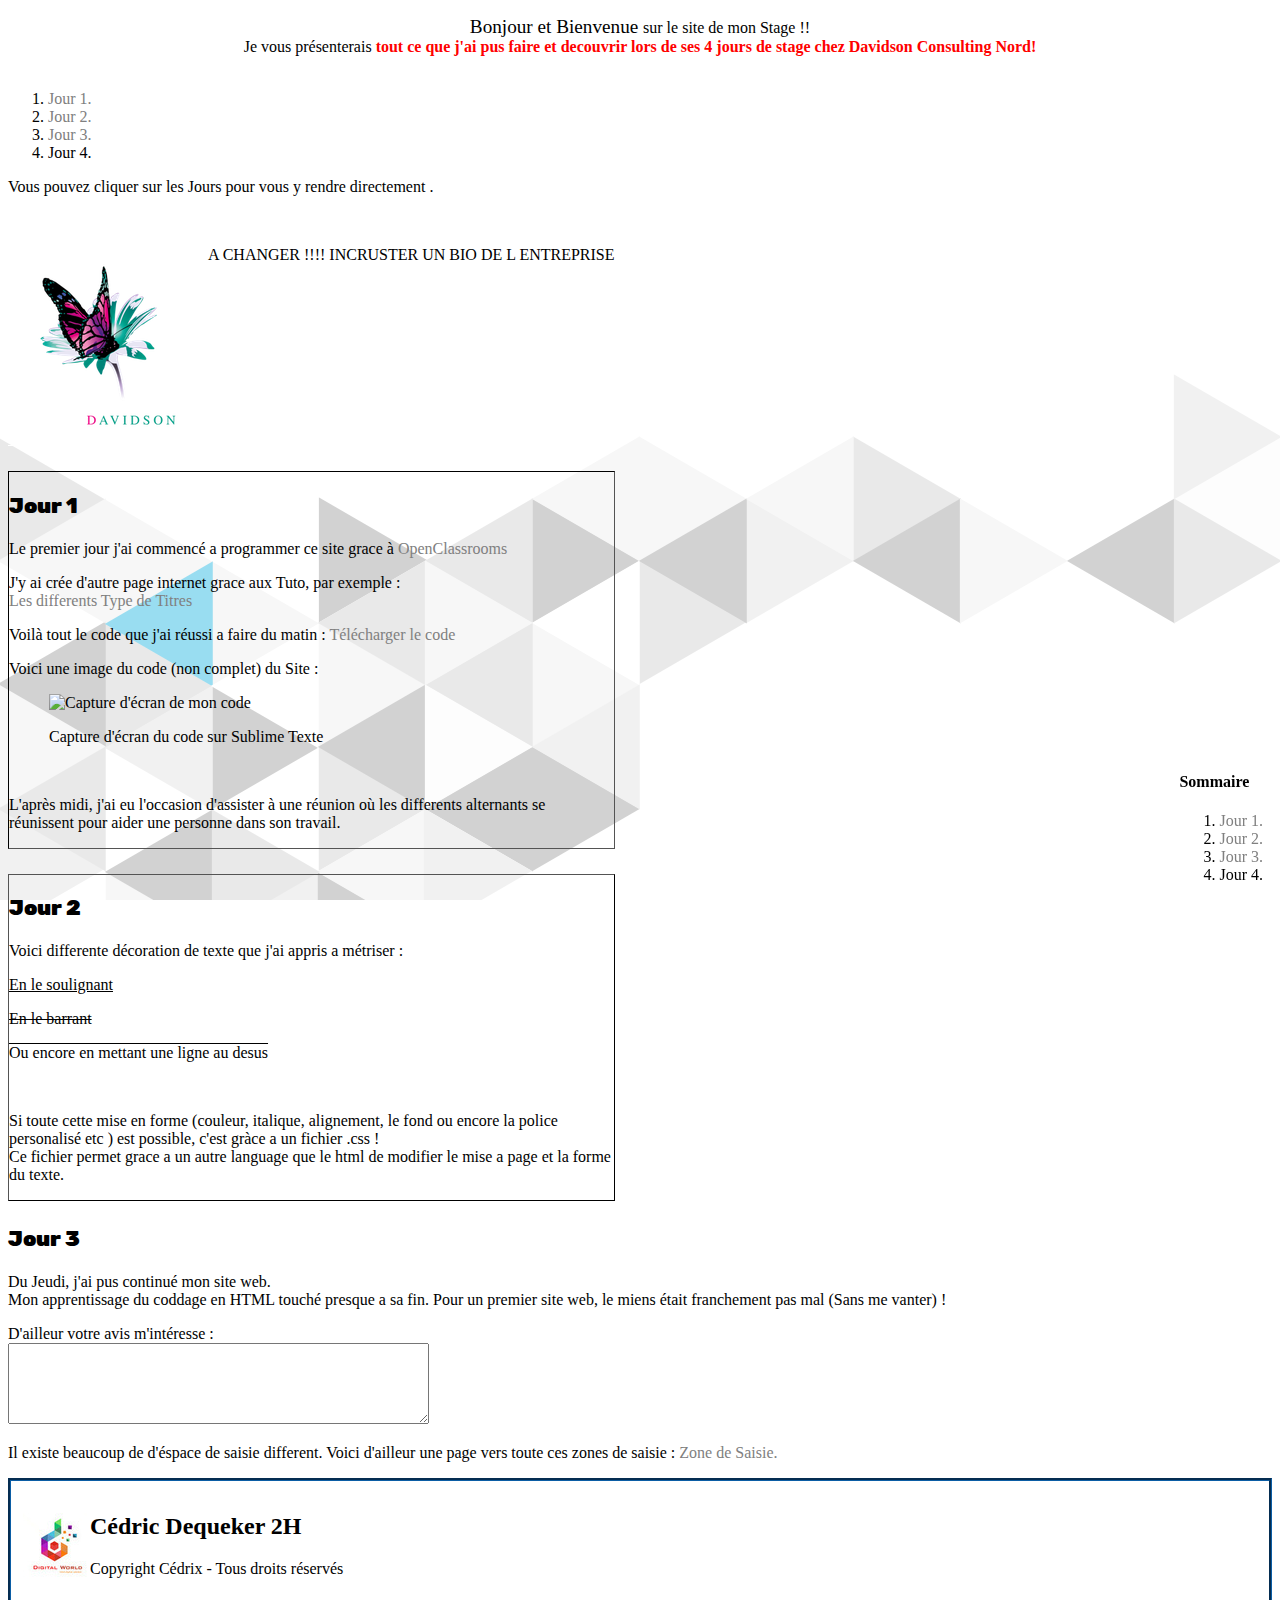
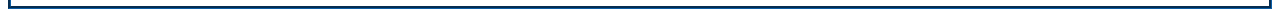
==== index.html @ a814ffd3 "chqnge to index" ====
<!DOCTYPE html>
<html>
  <head>
    	<!-- En tête de la page -->
        <meta charset="utf-8" />
        <link rel="stylesheet" href="style.css" />
        <title>Stage - Le Site WEB</title>
  </head>

  <body>

    <header>
        <!--L'en tête-->
    </header>

    	<p class="presentation"> <span class="slt">Bonjour et Bienvenue </span> sur le site de mon Stage !! <br />
    	Je vous présenterais <strong>tout ce que j'ai pus faire et decouvrir lors de ses 4 jours de stage chez Davidson Consulting Nord!</strong> <br/> <br/>
    	<!-- em=mettre en valeur / strong=important / mark=faire ressortir visuellement -->
    	<ol>
    		<li><a href="#jour1">Jour 1.</a></li>
    		<li><a href="#jour2">Jour 2.</a></li>
    		<li><a href="#jour3">Jour 3.</a></li>
    		<li>Jour 4.</li>
    	</ol> </p>
    	<p>Vous pouvez cliquer sur les Jours pour vous y rendre directement .</p> <br/>

    	<p><img src="image flottant.png" class="imageflottante" alt="Image flottante" /> A CHANGER !!!!  INCRUSTER UN BIO DE L ENTREPRISE </p> <br/> <class="stop">

    <section class="j1">
      <h3 id="jour1"> Jour 1 </h3>
      <p>Le premier jour j'ai commencé a programmer ce site grace à <a href="https://openclassrooms.com/fr/courses/1603881-apprenez-a-creer-votre-site-web-avec-html5-et-css3/1604646-creez-des-liens" title="OpenClassrooms Tuto Lien Internet">OpenClassrooms</a> </p>
    	<!-- Si il y a un & dans le lien il faut le remplacer pas &amp; -->
    	<p>J'y ai crée d'autre page internet grace aux Tuto, par exemple : <br />
    	<a href="Niveaux des different Titres.html">Les differents Type de Titres </a> </p>
    	<!-- Si il se situe dans un sous dossier : <a href="contenu/autredossier/page2.html">  Et : <a href="../page2.html"> si il se situe dans un dossier parent --> 
    	<p>Voilà tout le code que j'ai réussi a faire du matin : <a href="test.zip">Télécharger le code</a></p>
    	<p class="Image"> Voici une image du code (non complet) du Site :<br />
    		<figure>
    			<img src="codee.PNG" alt="Capture d'écran de mon code"/> </p>
    			<figcaption>Capture d'écran du code sur Sublime Texte</figcaption>
    		</figure> <br />
    	<p>L'après midi, j'ai eu l'occasion d'assister à une réunion où les differents alternants se réunissent pour aider une personne dans son travail. </p>
    </section>

    <section class="j2"> <class="stop">
      <h3 id="jour2">Jour 2 </h3>
    	<p> Voici differente décoration de texte que j'ai appris a métriser : <br/> </p>
    	<p class="souligne">En le soulignant <br /> </p>
    	<p class="barre">En le barrant <br /> </p>
    	<p class="ligne"> Ou encore en mettant une ligne au desus <br/> </p>
    	<br/>
    	<p> Si toute cette mise en forme (couleur, italique, alignement, le fond ou encore la police personalisé etc ) est possible, c'est gràce a un fichier .css ! <br/>
    	Ce fichier permet grace a un autre language que le html de modifier le mise a page et la forme du texte.</p>
    </section>

    <section class="j3">
    <h3 id="jour3">Jour 3 </h3>
    <p>Du Jeudi, j'ai pus continué mon site web. <br/>
    Mon apprentissage du coddage en HTML touché presque a sa fin.
    Pour un premier site web, le miens était franchement pas mal (Sans me vanter) !</p>
   <p>
       <label for="ameliorer">
       D'ailleur votre avis m'intéresse :
       </label>
       <br />
       
       <textarea name="ameliorer" id="ameliorer" rows="5" cols="50"> </textarea>       
   </p>
   <p>  Il existe beaucoup de d'éspace de saisie different.
   Voici d'ailleur une page vers toute ces zones de saisie : <a href="saisie.html">Zone de Saisie. </a>


    </section>
  
   		<footer>
   			<!--Le pied de page -->
   			<h2>Cédric Dequeker 2H <img src="logo3.jpg" class="logo" alt="logo" /></h2>
   			<p>Copyright Cédrix - Tous droits réservés </p>

   		</footer>
   		<nav>
   			<!--Principaux lien de naviguation (coté gauche) -->
        <h4>Sommaire</h4>
        <ol>
          <li><a href="#jour1">Jour 1.</a></li>
          <li><a href="#jour2">Jour 2.</a></li>
          <li><a href="#jour3">Jour 3.</a></li>
          <li>Jour 4.</li>
        </ol>
   		</nav>
   		<section>
   			<!--Section/Parti de page -->
   		</section>
   		<aside>
   			<!-- Information complémentaire ( info wikipedia) -->
   		</aside>
	</body>
</html>
---- style.css ----
h1, strong, em
{
    color: red;
}
/*Genre on peut faire des commentaires*/
/* pour d'autre couleur, on peut utilisé  rgb(240,96,204)
	On trouve ces donées http://www.colorpicker.com */

.Image
{
	color: black;
}

.slt
{
	font-size: 1.2em;
}

/* Selecteur Universel = * / h3 em = tout les em dans le h3 / h3+p = 
   premier p situé apres un h3 / ... https://openclassrooms.com/fr/courses/1603881-apprenez-a-creer-votre-site-web-avec-html5-et-css3/1605060-mettez-en-place-le-css */

p
{
    font-size: medium;
}
h3
{
    font-size: 1.3em;
}

/* Differentes tailles :xx-small: minuscule ;
						x-small: très petit ;
						small: petit ;
						medium: moyen ;
						large: grand ;
						x-large: très grand ;
						xx-large: euh… gigantesque.   */

/* Ou plus précis : 0.5em / 1em /1.8em a la place de large */

/* Ou encore mettre le texte en italique = italic / oblique = oblique / ou normal =normal */

h3
{
	font-family: 'rubik', "Times New Roman", "Arial black";
}

@font-face{
	font-family: 'rubik';
	src: url('Rubik-Black.ttf') format('truetype');
}

strong
{
	font-weight: bold;
}

/* Le paragraphe important est un gras*/

.ligne
{
	text-decoration: overline;
}

.barre
{
	text-decoration: line-through;
}

.souligne
{
	text-decoration: underline;
}

/* on peut aussi modifier l'opacité grace a: opacity:0.6;  */

.presentation
{
	text-align: center;
	font-size: 1.2em
	width: 100%;
}

/* left ou right ou encore justify */

.imageflottante
{
    float: left;
}

.stop
{
	clear:both;
}

/* On travaille sur toute la page donc body */
body
{
	background-color: white;  /*Le fond sera noir */
	color: black;  /*Le texte sera blanc */
}

body   /* L'image de fond peut s'appliquer seulement sur un texte ou autre. Pour cela il faut modifier le body */
{
    background-image: url("fond1.png");
    background-attachment: fixed;
}

a  /* Apparence des liens par défault */
{
	text-decoration: none;
	color:gray;
	front-style:italic;
}

a:hover   /*Apparence des liens au survol de la souris */
{
	text-decoration: underline;
	color: green;
}

/*active=clique / focus=selectionné */

a:visited
{
	color: #424145;
}

footer
{
	border: 3px #0B5DA5 groove;
	padding: 12px;     /*marge interieur de 12 pixel de chaque coté   /  margin =marge exterieur*/
}

.logo
{
    float: left;
}

p
{
	max-width: 100%;  /*largeur max */
}

nav
{
	position:fixed;
	right: 17px;
	bottom: 0px;
}


.j1
{
	display: inline-block;
    float: left;
    border: 1.8px inset black;
    margin-bottom: : 25px;
    margin-right: 52%;
    margin-top: 25px;
}

.j2
{
	display: inline-block;
	margin-top: 25px;
	margin-bottom: : 25px;
	margin-right: 52%;
    border: 1.8px outset black;
    height: 20%;
    overflow: hidden
}
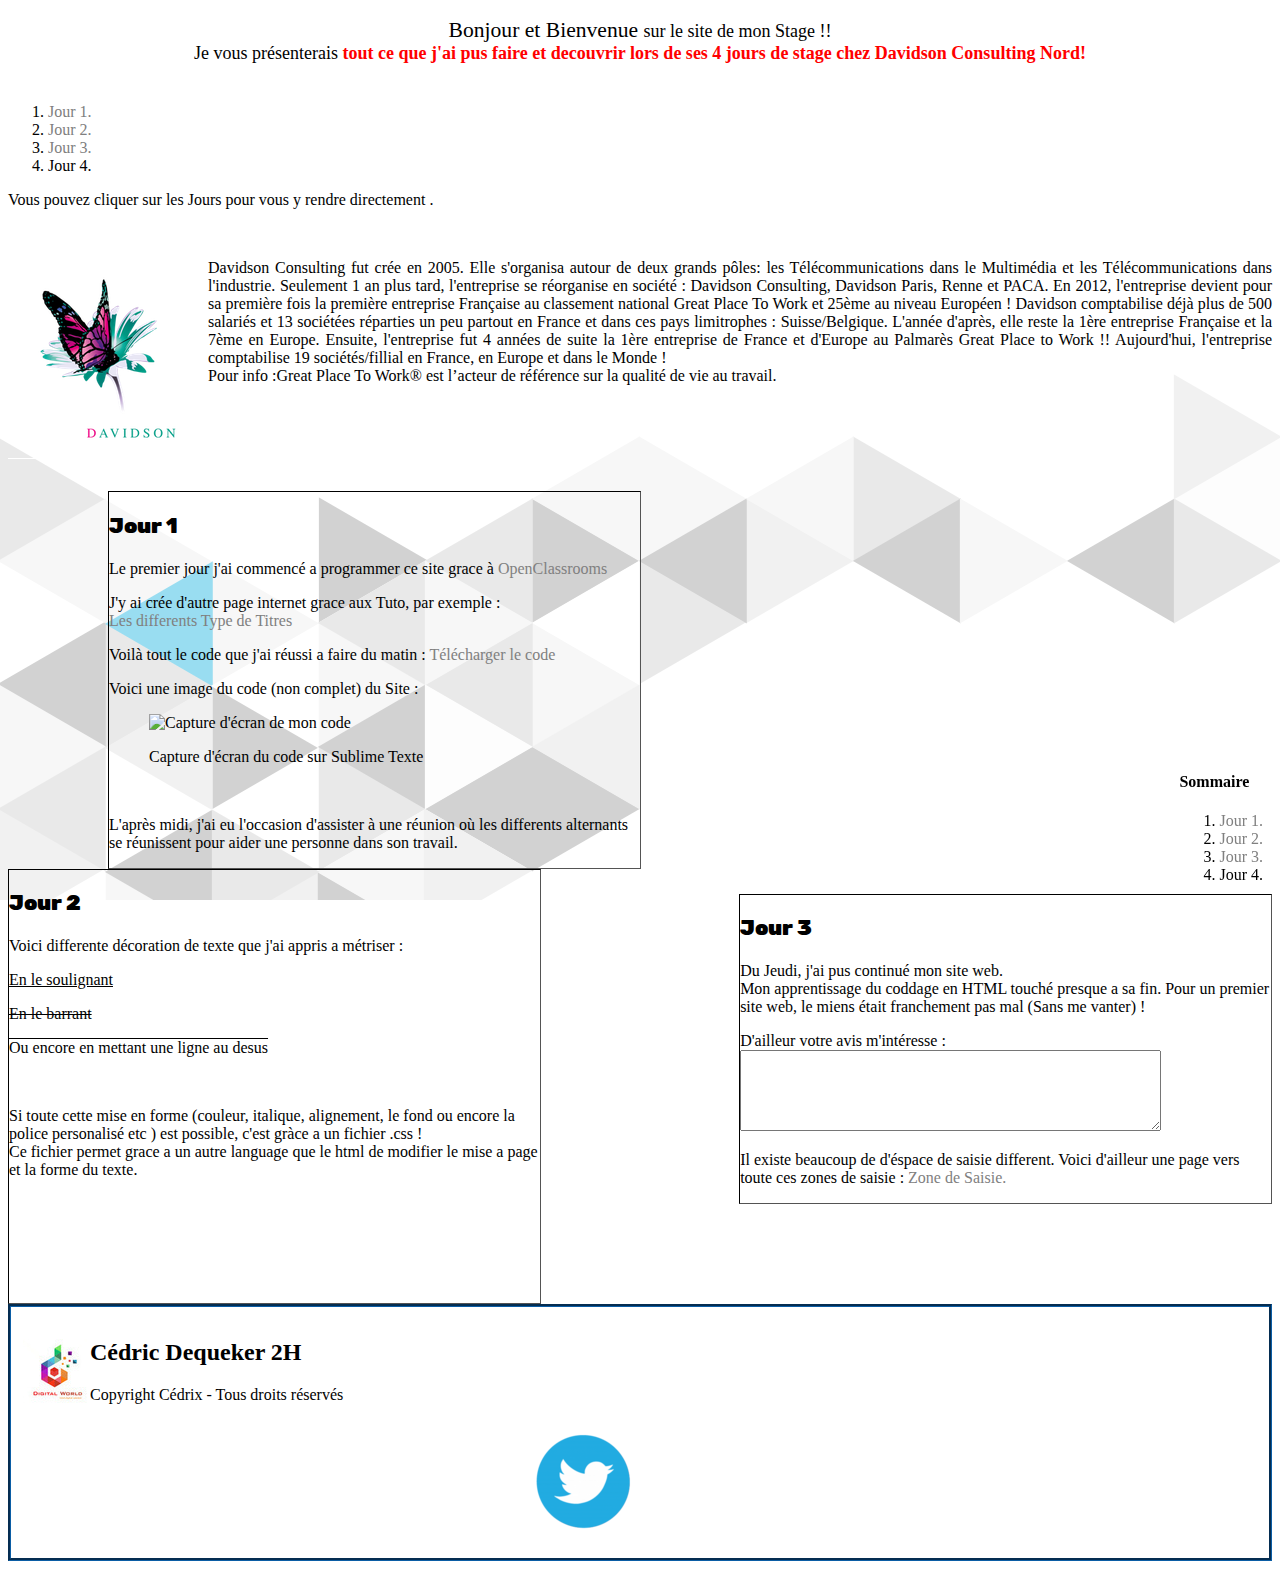
==== commit f6bc56f1: "Update index.html" ====
--- a/index.html
+++ b/index.html
@@ -12,7 +12,6 @@
     <header>
         <!--L'en tête-->
     </header>
-
     	<p class="presentation"> <span class="slt">Bonjour et Bienvenue </span> sur le site de mon Stage !! <br />
     	Je vous présenterais <strong>tout ce que j'ai pus faire et decouvrir lors de ses 4 jours de stage chez Davidson Consulting Nord!</strong> <br/> <br/>
     	<!-- em=mettre en valeur / strong=important / mark=faire ressortir visuellement -->
@@ -24,8 +23,10 @@
     	</ol> </p>
     	<p>Vous pouvez cliquer sur les Jours pour vous y rendre directement .</p> <br/>
 
-    	<p><img src="image flottant.png" class="imageflottante" alt="Image flottante" /> A CHANGER !!!!  INCRUSTER UN BIO DE L ENTREPRISE </p> <br/> <class="stop">
+    	<p class="davidson"><img src="image flottant.png" class="imageflottante" alt="Image flottante" /> Davidson Consulting fut crée en 2005. Elle s'organisa autour de deux grands pôles: les Télécommunications dans le Multimédia et les Télécommunications dans l'industrie. Seulement  1 an plus tard, l'entreprise se réorganise en société : Davidson Consulting, Davidson Paris, Renne et PACA. En 2012, l'entreprise devient pour sa première fois la première entreprise Française au classement national Great Place To Work et 25ème au niveau Européen ! Davidson comptabilise déjà plus de 500 salariés et 13 sociétées réparties un peu partout en France et dans ces pays limitrophes : Suisse/Belgique. L'année d'après, elle reste la 1ère entreprise Française et la 7ème en Europe. Ensuite, l'entreprise fut 4 années de suite la 1ère entreprise de France et d'Europe au Palmarès Great Place to Work !! Aujourd'hui, l'entreprise comptabilise 19 sociétés/fillial en France, en Europe et dans le Monde !<br/>
+      Pour info :Great Place To Work® est l’acteur de référence sur la qualité de vie au travail.</p> <br/><br/><br/><br/><br/>
 
+<div id="page">
     <section class="j1">
       <h3 id="jour1"> Jour 1 </h3>
       <p>Le premier jour j'ai commencé a programmer ce site grace à <a href="https://openclassrooms.com/fr/courses/1603881-apprenez-a-creer-votre-site-web-avec-html5-et-css3/1604646-creez-des-liens" title="OpenClassrooms Tuto Lien Internet">OpenClassrooms</a> </p>
@@ -67,15 +68,18 @@
        <textarea name="ameliorer" id="ameliorer" rows="5" cols="50"> </textarea>       
    </p>
    <p>  Il existe beaucoup de d'éspace de saisie different.
-   Voici d'ailleur une page vers toute ces zones de saisie : <a href="saisie.html">Zone de Saisie. </a>
+   Voici d'ailleur une page vers toute ces zones de saisie : <a href="saisie.html">Zone de Saisie. </a></p>
+
+
 
 
     </section>
-  
+</div>
    		<footer>
    			<!--Le pied de page -->
-   			<h2>Cédric Dequeker 2H <img src="logo3.jpg" class="logo" alt="logo" /></h2>
-   			<p>Copyright Cédrix - Tous droits réservés </p>
+   			<section class="cedrix" ><h2>Cédric Dequeker 2H <img src="logo3.jpg" class="logo" alt="logo" /></h2>
+   			<p>Copyright Cédrix - Tous droits réservés </p></section>
+        <img src="t1.png" class="twitter" alt="twitter"/>
 
    		</footer>
    		<nav>
--- a/style.css
+++ b/style.css
@@ -77,7 +77,7 @@
 .presentation
 {
 	text-align: center;
-	font-size: 1.2em
+	font-size: large;
 	width: 100%;
 }
 
@@ -91,6 +91,11 @@
 .stop
 {
 	clear:both;
+}
+
+.davidson
+{
+	text-align: justify;
 }
 
 /* On travaille sur toute la page donc body */
@@ -149,24 +154,53 @@
 	bottom: 0px;
 }
 
+.j1,.j2,.j3
+{
+	 border: 1.8px inset black;
+	 width: 42%
+}
+
+.j2
+{
+	margin-right: 100px
+}
 
 .j1
 {
+	margin-left: 100px
+}
+
+.j3
+{
+	margin-left: 100px
+	float:;
+	margin-top: 25px;
+	margin-bottom: 100px;
+}
+
+
+@media all and (max-device-width: 480px)
+{
+    /* Vos règles CSS pour les mobiles ici */
+}
+
+
+.twitter
+{
 	display: inline-block;
-    float: left;
-    border: 1.8px inset black;
-    margin-bottom: : 25px;
-    margin-right: 52%;
-    margin-top: 25px;
-}
-
-.j2
-{
-	display: inline-block;
-	margin-top: 25px;
-	margin-bottom: : 25px;
-	margin-right: 52%;
-    border: 1.8px outset black;
-    height: 20%;
-    overflow: hidden
+	margin-left: 500px
+}
+
+.cedrix
+{
+	width: 400px
+}
+
+
+#page
+{
+	display: flex;
+	flex-wrap: wrap;
+	justify-content: space-between;
+	align-content: space-around;
 }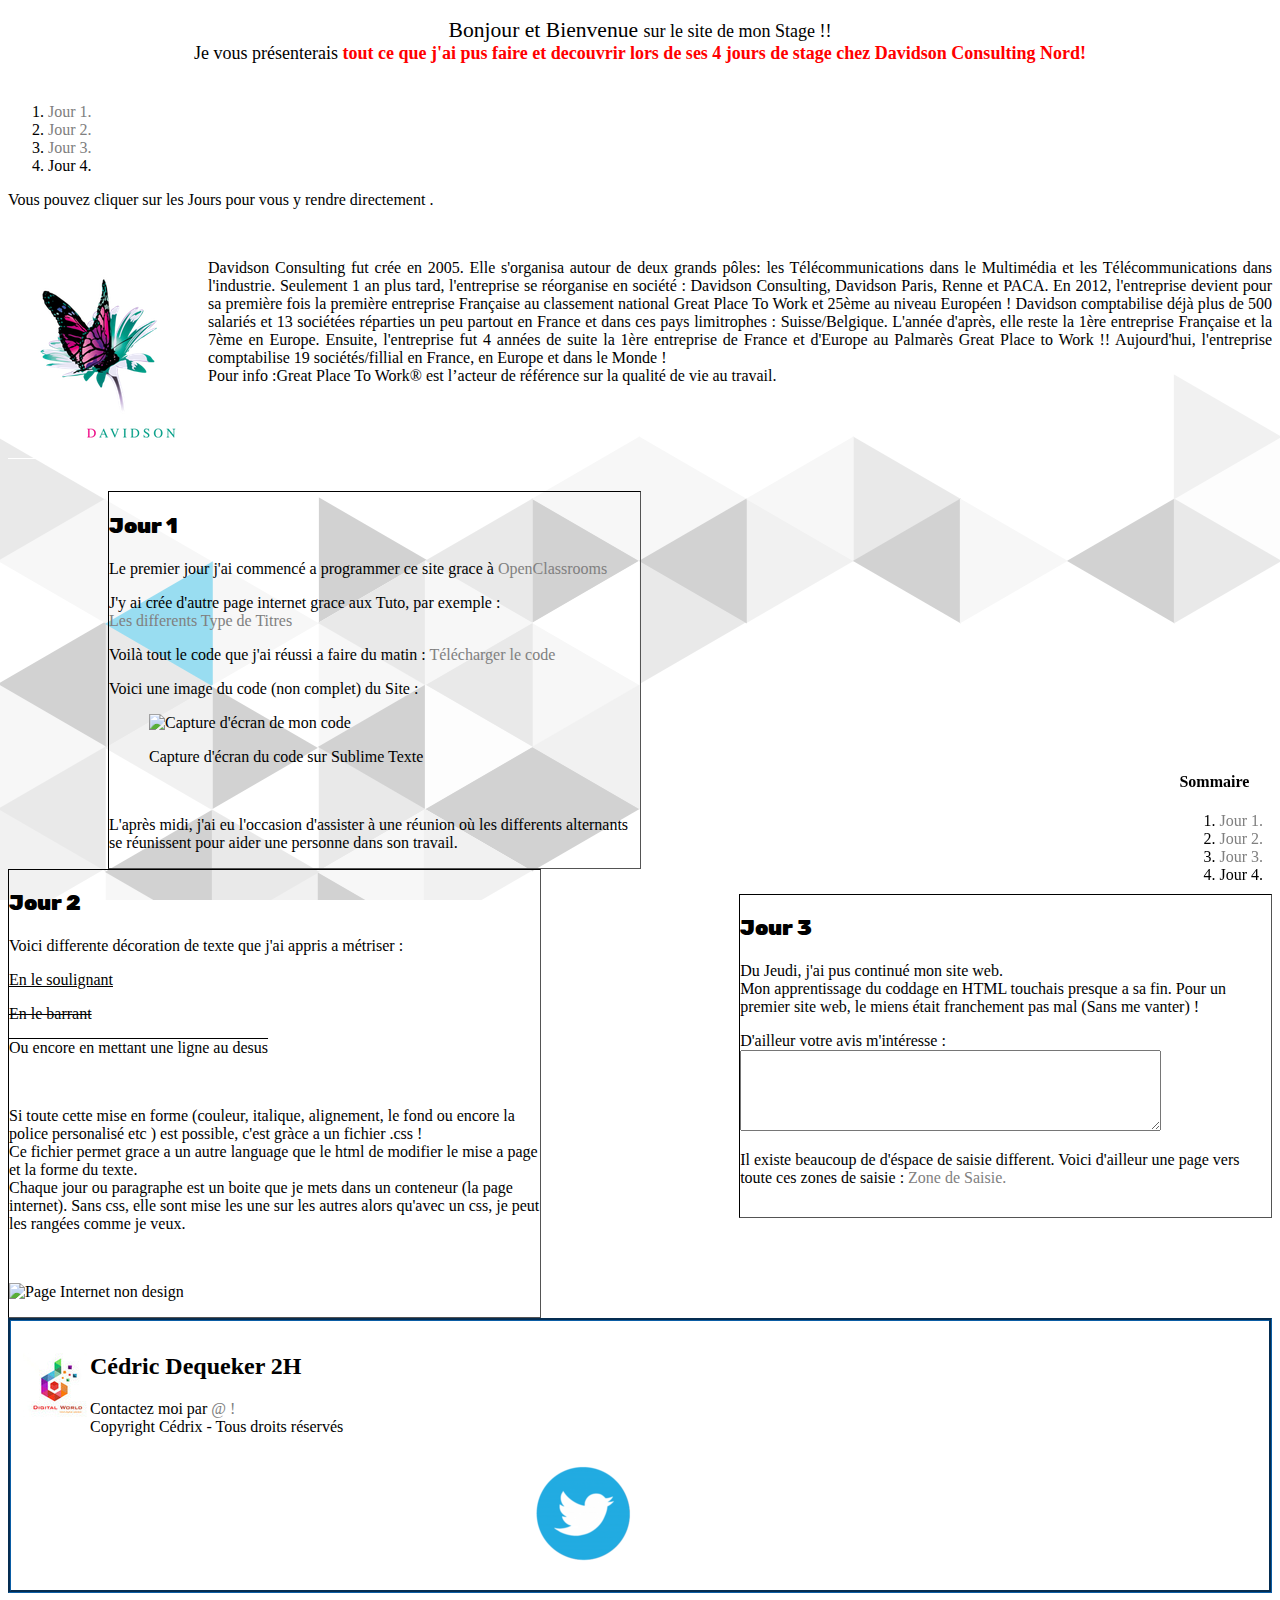
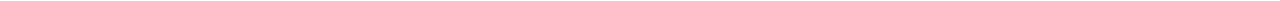
==== commit 10df46c6: "commit" ====
--- a/index.html
+++ b/index.html
@@ -51,13 +51,17 @@
     	<p class="ligne"> Ou encore en mettant une ligne au desus <br/> </p>
     	<br/>
     	<p> Si toute cette mise en forme (couleur, italique, alignement, le fond ou encore la police personalisé etc ) est possible, c'est gràce a un fichier .css ! <br/>
-    	Ce fichier permet grace a un autre language que le html de modifier le mise a page et la forme du texte.</p>
+    	Ce fichier permet grace a un autre language que le html de modifier le mise a page et la forme du texte.<br/>
+      Chaque jour ou paragraphe est un boite que je mets dans un conteneur (la page internet). Sans css, elle sont mise les une sur les autres alors qu'avec un css, je peut les rangées comme je veux.</p><br/>
+      <p><img src="100css2.PNG" alt="Page Internet non design"/></p> 
+
+
     </section>
 
     <section class="j3">
     <h3 id="jour3">Jour 3 </h3>
     <p>Du Jeudi, j'ai pus continué mon site web. <br/>
-    Mon apprentissage du coddage en HTML touché presque a sa fin.
+    Mon apprentissage du coddage en HTML touchais presque a sa fin.
     Pour un premier site web, le miens était franchement pas mal (Sans me vanter) !</p>
    <p>
        <label for="ameliorer">
@@ -78,7 +82,8 @@
    		<footer>
    			<!--Le pied de page -->
    			<section class="cedrix" ><h2>Cédric Dequeker 2H <img src="logo3.jpg" class="logo" alt="logo" /></h2>
-   			<p>Copyright Cédrix - Tous droits réservés </p></section>
+        <p>Contactez moi par<a href="mailto:cc2qker@gmail.com"> @ !</a><br/>
+   			Copyright Cédrix - Tous droits réservés                                        </p></section>
         <img src="t1.png" class="twitter" alt="twitter"/>
 
    		</footer>
--- a/style.css
+++ b/style.css
@@ -191,6 +191,9 @@
 	margin-left: 500px
 }
 
+.twitter:
+
+
 .cedrix
 {
 	width: 400px
@@ -203,4 +206,4 @@
 	flex-wrap: wrap;
 	justify-content: space-between;
 	align-content: space-around;
-}+}
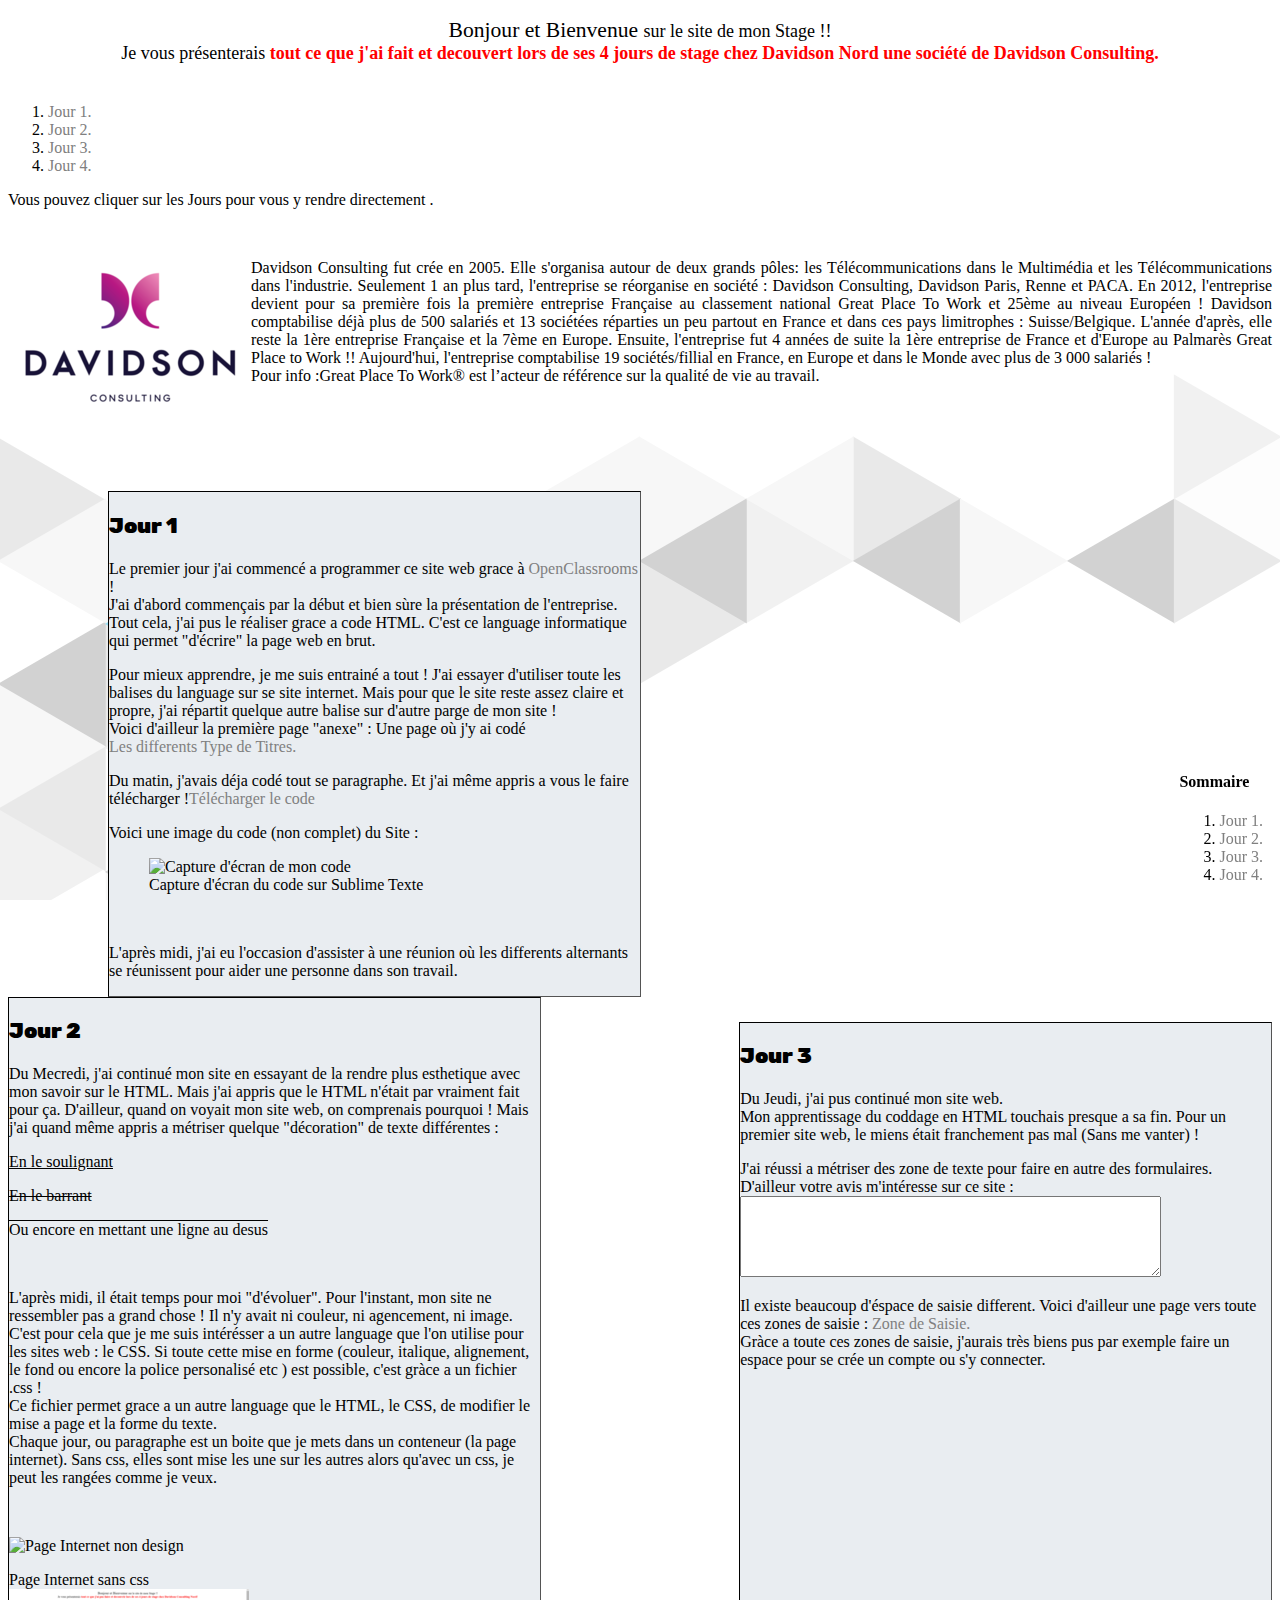
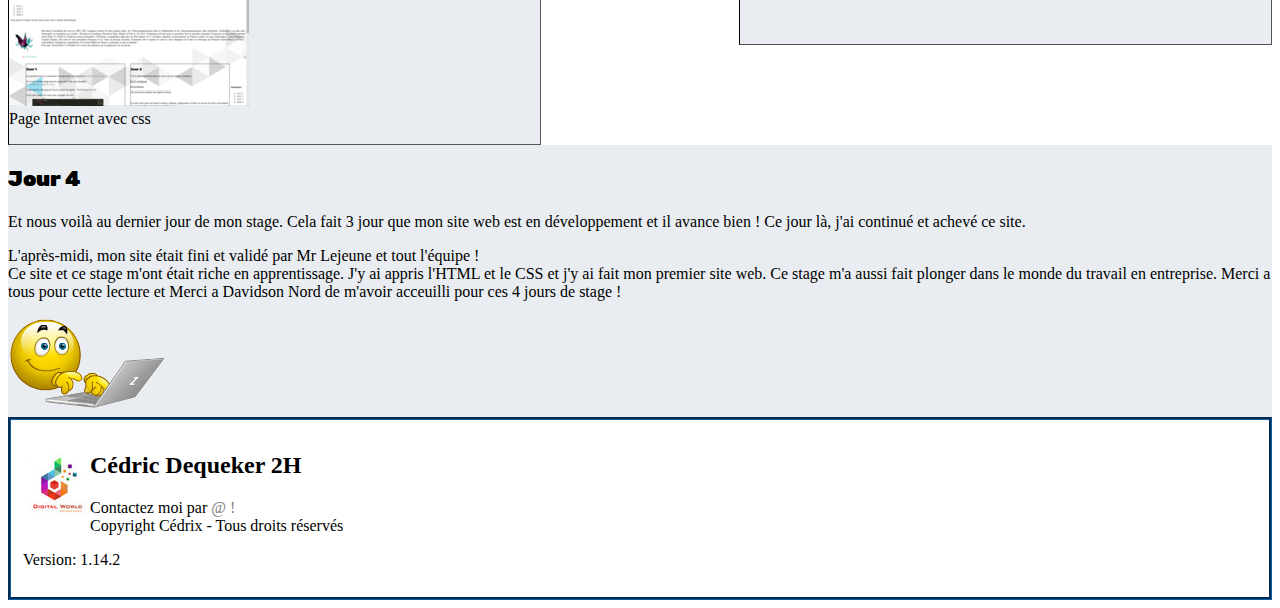
==== commit c6d37fc2: "commit" ====
--- a/index.html
+++ b/index.html
@@ -13,68 +13,76 @@
         <!--L'en tête-->
     </header>
     	<p class="presentation"> <span class="slt">Bonjour et Bienvenue </span> sur le site de mon Stage !! <br />
-    	Je vous présenterais <strong>tout ce que j'ai pus faire et decouvrir lors de ses 4 jours de stage chez Davidson Consulting Nord!</strong> <br/> <br/>
+    	Je vous présenterais <strong>tout ce que j'ai fait et decouvert lors de ses 4 jours de stage chez Davidson Nord une société de Davidson Consulting.</strong> <br/> <br/>
     	<!-- em=mettre en valeur / strong=important / mark=faire ressortir visuellement -->
     	<ol>
     		<li><a href="#jour1">Jour 1.</a></li>
     		<li><a href="#jour2">Jour 2.</a></li>
     		<li><a href="#jour3">Jour 3.</a></li>
-    		<li>Jour 4.</li>
+    		<li><a href="#jour4">Jour 4.</a></li>
     	</ol> </p>
     	<p>Vous pouvez cliquer sur les Jours pour vous y rendre directement .</p> <br/>
 
-    	<p class="davidson"><img src="image flottant.png" class="imageflottante" alt="Image flottante" /> Davidson Consulting fut crée en 2005. Elle s'organisa autour de deux grands pôles: les Télécommunications dans le Multimédia et les Télécommunications dans l'industrie. Seulement  1 an plus tard, l'entreprise se réorganise en société : Davidson Consulting, Davidson Paris, Renne et PACA. En 2012, l'entreprise devient pour sa première fois la première entreprise Française au classement national Great Place To Work et 25ème au niveau Européen ! Davidson comptabilise déjà plus de 500 salariés et 13 sociétées réparties un peu partout en France et dans ces pays limitrophes : Suisse/Belgique. L'année d'après, elle reste la 1ère entreprise Française et la 7ème en Europe. Ensuite, l'entreprise fut 4 années de suite la 1ère entreprise de France et d'Europe au Palmarès Great Place to Work !! Aujourd'hui, l'entreprise comptabilise 19 sociétés/fillial en France, en Europe et dans le Monde !<br/>
+    	<p class="davidson"><img src="davidson1.png" class="imageflottante" alt="Image flottante" /> Davidson Consulting fut crée en 2005. Elle s'organisa autour de deux grands pôles: les Télécommunications dans le Multimédia et les Télécommunications dans l'industrie. Seulement  1 an plus tard, l'entreprise se réorganise en société : Davidson Consulting, Davidson Paris, Renne et PACA. En 2012, l'entreprise devient pour sa première fois la première entreprise Française au classement national Great Place To Work et 25ème au niveau Européen ! Davidson comptabilise déjà plus de 500 salariés et 13 sociétées réparties un peu partout en France et dans ces pays limitrophes : Suisse/Belgique. L'année d'après, elle reste la 1ère entreprise Française et la 7ème en Europe. Ensuite, l'entreprise fut 4 années de suite la 1ère entreprise de France et d'Europe au Palmarès Great Place to Work !! Aujourd'hui, l'entreprise comptabilise 19 sociétés/fillial en France, en Europe et dans le Monde avec plus de 3 000 salariés !<br/>
       Pour info :Great Place To Work® est l’acteur de référence sur la qualité de vie au travail.</p> <br/><br/><br/><br/><br/>
 
 <div id="page">
-    <section class="j1">
+   <section class="j1" style="background:#E9EDF1;">
       <h3 id="jour1"> Jour 1 </h3>
-      <p>Le premier jour j'ai commencé a programmer ce site grace à <a href="https://openclassrooms.com/fr/courses/1603881-apprenez-a-creer-votre-site-web-avec-html5-et-css3/1604646-creez-des-liens" title="OpenClassrooms Tuto Lien Internet">OpenClassrooms</a> </p>
+      <p>Le premier jour j'ai commencé a programmer ce site web grace à <a href="https://openclassrooms.com/fr/courses/1603881-apprenez-a-creer-votre-site-web-avec-html5-et-css3/1604646-creez-des-liens" title="OpenClassrooms Tuto Lien Internet">OpenClassrooms  </a>!<br/>
+      J'ai d'abord commençais par la début et bien sùre la présentation de l'entreprise. Tout cela, j'ai pus le réaliser grace a code HTML. C'est ce language informatique qui permet "d'écrire" la page web en brut.</a> </p>
     	<!-- Si il y a un & dans le lien il faut le remplacer pas &amp; -->
-    	<p>J'y ai crée d'autre page internet grace aux Tuto, par exemple : <br />
-    	<a href="Niveaux des different Titres.html">Les differents Type de Titres </a> </p>
+    	<p>Pour mieux apprendre, je me suis entrainé a tout ! J'ai essayer d'utiliser toute les balises du language sur se site internet. Mais pour que le site reste assez claire et propre, j'ai répartit quelque autre balise sur d'autre parge de mon site !<br/></b> Voici d'ailleur la première page "anexe" : Une page où j'y ai codé <br />
+    	<a href="Niveaux des different Titres.html">Les differents Type de Titres. </a> </p>
     	<!-- Si il se situe dans un sous dossier : <a href="contenu/autredossier/page2.html">  Et : <a href="../page2.html"> si il se situe dans un dossier parent --> 
-    	<p>Voilà tout le code que j'ai réussi a faire du matin : <a href="test.zip">Télécharger le code</a></p>
+    	<p> Du matin, j'avais déja codé tout se paragraphe. Et j'ai même appris a vous le faire télécharger !<a href="test.zip">Télécharger le code</a></p>
     	<p class="Image"> Voici une image du code (non complet) du Site :<br />
     		<figure>
-    			<img src="codee.PNG" alt="Capture d'écran de mon code"/> </p>
+    			<img class="code" src="codee.PNG" alt="Capture d'écran de mon code"/>
     			<figcaption>Capture d'écran du code sur Sublime Texte</figcaption>
-    		</figure> <br />
+    		</figure></p><br />
     	<p>L'après midi, j'ai eu l'occasion d'assister à une réunion où les differents alternants se réunissent pour aider une personne dans son travail. </p>
     </section>
 
-    <section class="j2"> <class="stop">
+    <section class="j2" style="background:#E9EDF1;"> <class="stop">
       <h3 id="jour2">Jour 2 </h3>
-    	<p> Voici differente décoration de texte que j'ai appris a métriser : <br/> </p>
-    	<p class="souligne">En le soulignant <br /> </p>
-    	<p class="barre">En le barrant <br /> </p>
-    	<p class="ligne"> Ou encore en mettant une ligne au desus <br/> </p>
-    	<br/>
-    	<p> Si toute cette mise en forme (couleur, italique, alignement, le fond ou encore la police personalisé etc ) est possible, c'est gràce a un fichier .css ! <br/>
-    	Ce fichier permet grace a un autre language que le html de modifier le mise a page et la forme du texte.<br/>
-      Chaque jour ou paragraphe est un boite que je mets dans un conteneur (la page internet). Sans css, elle sont mise les une sur les autres alors qu'avec un css, je peut les rangées comme je veux.</p><br/>
-      <p><img src="100css2.PNG" alt="Page Internet non design"/></p> 
-
+    	<p> Du Mecredi, j'ai continué mon site en essayant de la rendre plus esthetique avec mon savoir sur le HTML.  Mais j'ai appris que le HTML n'était par vraiment fait pour ça. D'ailleur, quand on voyait mon site web, on comprenais pourquoi !
+      Mais j'ai quand même appris a métriser quelque "décoration" de texte différentes :  <br/> </p>
+    	<p class="souligne">En le soulignant </p>
+    	<p class="barre">En le barrant </p>
+    	<p class="ligne"> Ou encore en mettant une ligne au desus <br/> </p> <br/>
+    	<p> L'après midi, il était temps pour moi "d'évoluer". Pour l'instant, mon site ne ressembler pas a grand chose ! Il n'y avait ni couleur, ni agencement, ni image. C'est pour cela que je me suis intérésser a un autre language que l'on utilise pour les sites web : le CSS. Si toute cette mise en forme (couleur, italique, alignement, le fond ou encore la police personalisé etc ) est possible, c'est gràce a un fichier .css ! <br/>
+    	Ce fichier permet grace a un autre language que le HTML, le CSS, de modifier le mise a page et la forme du texte.<br/>
+      Chaque jour, ou paragraphe est un boite que je mets dans un conteneur (la page internet). Sans css, elles sont mise les une sur les autres alors qu'avec un css, je peut les rangées comme je veux.</p><br/>
+      <p><img src="100css2.PNG" alt="Page Internet non design"/><figcaption>Page Internet sans css</figcaption><img src="aveccss2.png" alt="Page Internet claire, belle et design"/><figcaption>Page Internet avec css</figcaption></p>
 
     </section>
 
-    <section class="j3">
+    <section class="j3" style="background:#E9EDF1;">
     <h3 id="jour3">Jour 3 </h3>
     <p>Du Jeudi, j'ai pus continué mon site web. <br/>
     Mon apprentissage du coddage en HTML touchais presque a sa fin.
     Pour un premier site web, le miens était franchement pas mal (Sans me vanter) !</p>
-   <p>
+    <p>J'ai réussi a métriser des zone de texte pour faire en autre des formulaires.<br/>
        <label for="ameliorer">
-       D'ailleur votre avis m'intéresse :
+       D'ailleur votre avis m'intéresse  sur ce site :
        </label>
        <br />
        
        <textarea name="ameliorer" id="ameliorer" rows="5" cols="50"> </textarea>       
    </p>
-   <p>  Il existe beaucoup de d'éspace de saisie different.
-   Voici d'ailleur une page vers toute ces zones de saisie : <a href="saisie.html">Zone de Saisie. </a></p>
+   <p>  Il existe beaucoup d'éspace de saisie different.
+   Voici d'ailleur une page vers toute ces zones de saisie : <a href="saisie.html">Zone de Saisie. </a><br/>
+   Gràce a toute ces zones de saisie, j'aurais très biens pus par exemple faire un espace pour se crée un compte ou s'y connecter.</p>
 
+   </section>
 
+   <section class="j4" style="background:#E9EDF1;">
+   <h3 id="jour4">Jour 4</h3>
+   <p>Et nous voilà au dernier jour de mon stage. Cela fait 3 jour que mon site web est en développement et il avance bien ! Ce jour là, j'ai continué et achevé ce site.</p>
+   <p>L'après-midi, mon site était fini et validé par Mr Lejeune et tout l'équipe !<br/>
+   Ce site et ce stage m'ont était riche en apprentissage. J'y ai appris l'HTML et le CSS et j'y ai fait mon premier site web. Ce stage m'a aussi fait plonger dans le monde du travail en entreprise.  Merci a tous pour cette lecture et Merci a Davidson Nord de m'avoir acceuilli pour ces 4 jours de stage !</p>
+   <img src="smiley.gif" alt="Gif smiley programmeur"/>
 
 
     </section>
@@ -83,8 +91,9 @@
    			<!--Le pied de page -->
    			<section class="cedrix" ><h2>Cédric Dequeker 2H <img src="logo3.jpg" class="logo" alt="logo" /></h2>
         <p>Contactez moi par<a href="mailto:cc2qker@gmail.com"> @ !</a><br/>
-   			Copyright Cédrix - Tous droits réservés                                        </p></section>
-        <img src="t1.png" class="twitter" alt="twitter"/>
+   			Copyright Cédrix - Tous droits réservés</p>
+        <p class="version" >Version: 1.14.2</p>
+        </section>
 
    		</footer>
    		<nav>
@@ -94,7 +103,7 @@
           <li><a href="#jour1">Jour 1.</a></li>
           <li><a href="#jour2">Jour 2.</a></li>
           <li><a href="#jour3">Jour 3.</a></li>
-          <li>Jour 4.</li>
+          <li><a href="#jour4">Jour 4.</a></li>
         </ol>
    		</nav>
    		<section>
--- a/style.css
+++ b/style.css
@@ -76,6 +76,9 @@
 
 .presentation
 {
+	font-family: "Trebuchet MS";
+	border-radius: 10px;
+	background-image: url("fond.");
 	text-align: center;
 	font-size: large;
 	width: 100%;
@@ -178,26 +181,26 @@
 	margin-bottom: 100px;
 }
 
-
+.j4
+{
+}
+
+
+.twitter
 @media all and (max-device-width: 480px)
 {
+	display: inline-block;
     /* Vos règles CSS pour les mobiles ici */
 }
 
 
-.twitter
-{
-	display: inline-block;
-	margin-left: 500px
-}
-
-.twitter:
 
 
 .cedrix
 {
 	width: 400px
 }
+
 
 
 #page
@@ -207,3 +210,14 @@
 	justify-content: space-between;
 	align-content: space-around;
 }
+
+.j1,.j2,.j3,.j4
+{
+	background:#E9EDF1; 
+   	opacity /*   :   */0.8;
+}
+
+.code
+{
+	opacity: 2;
+}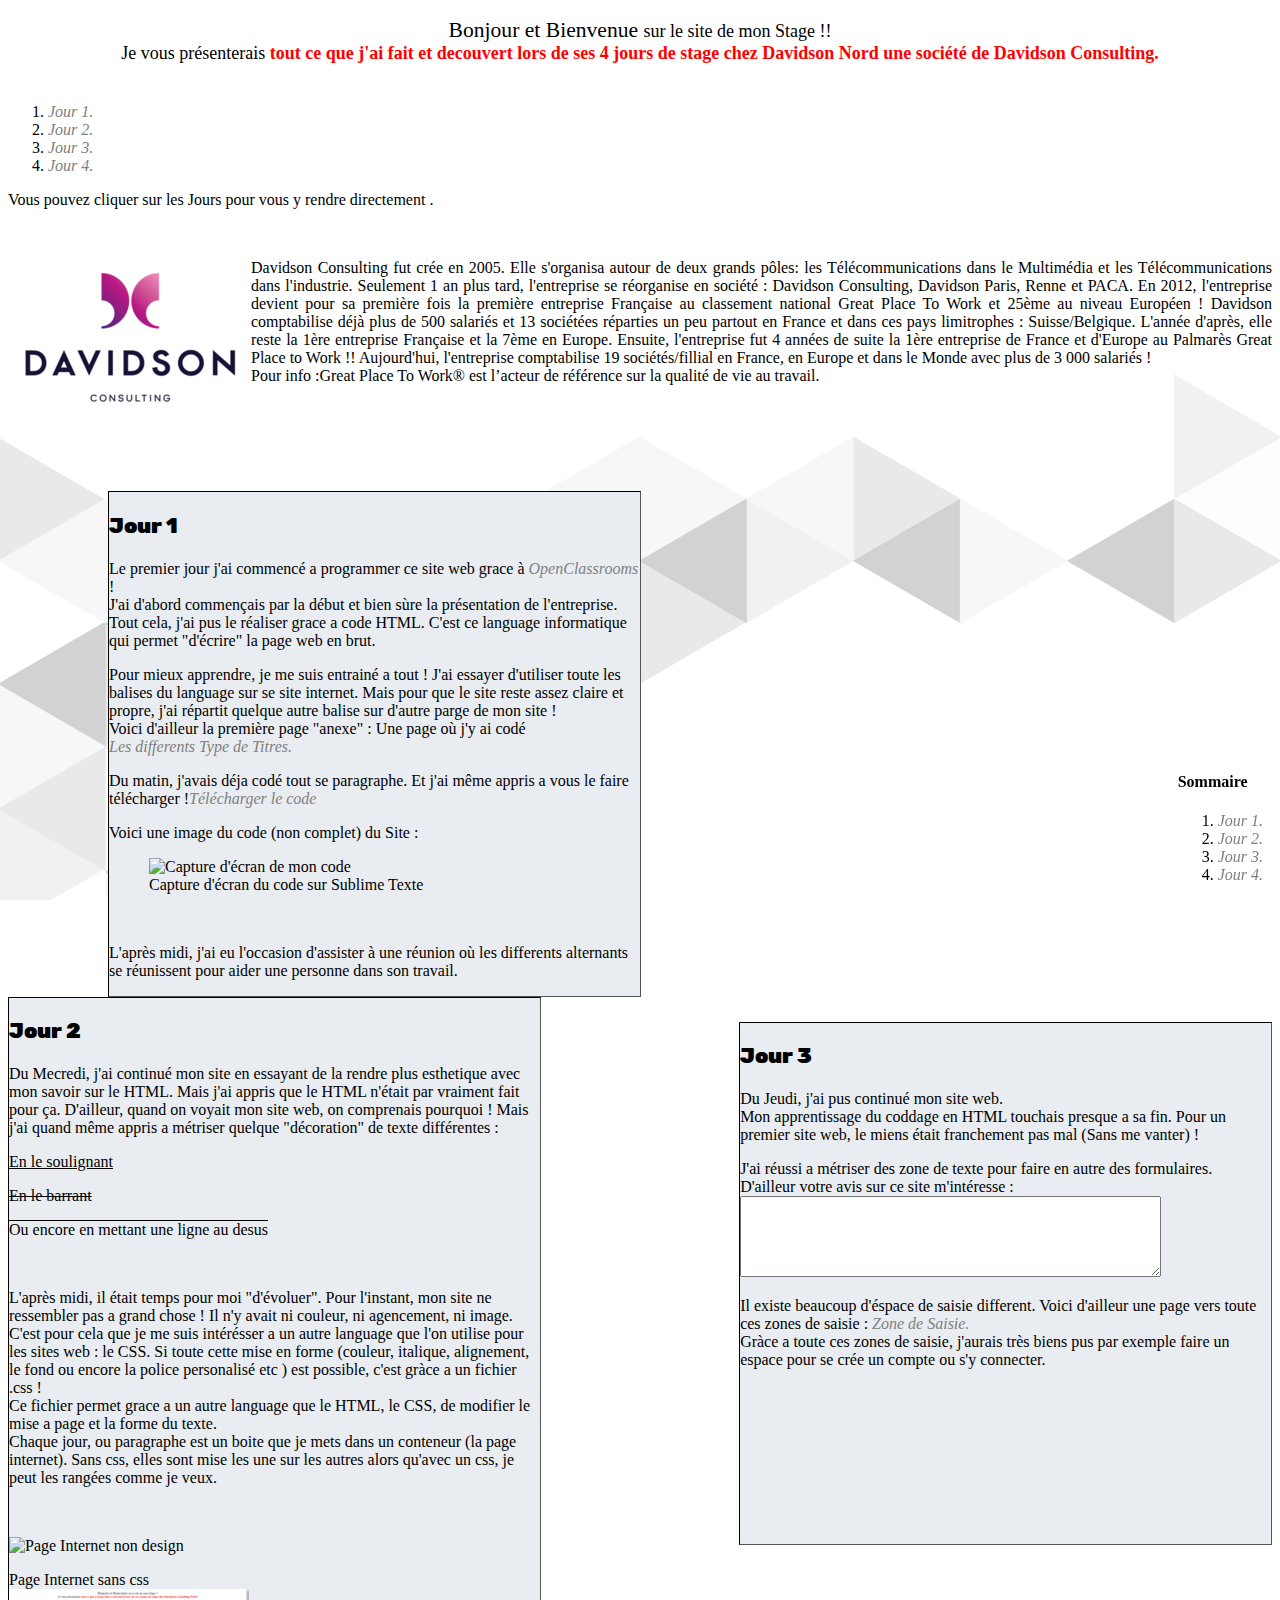
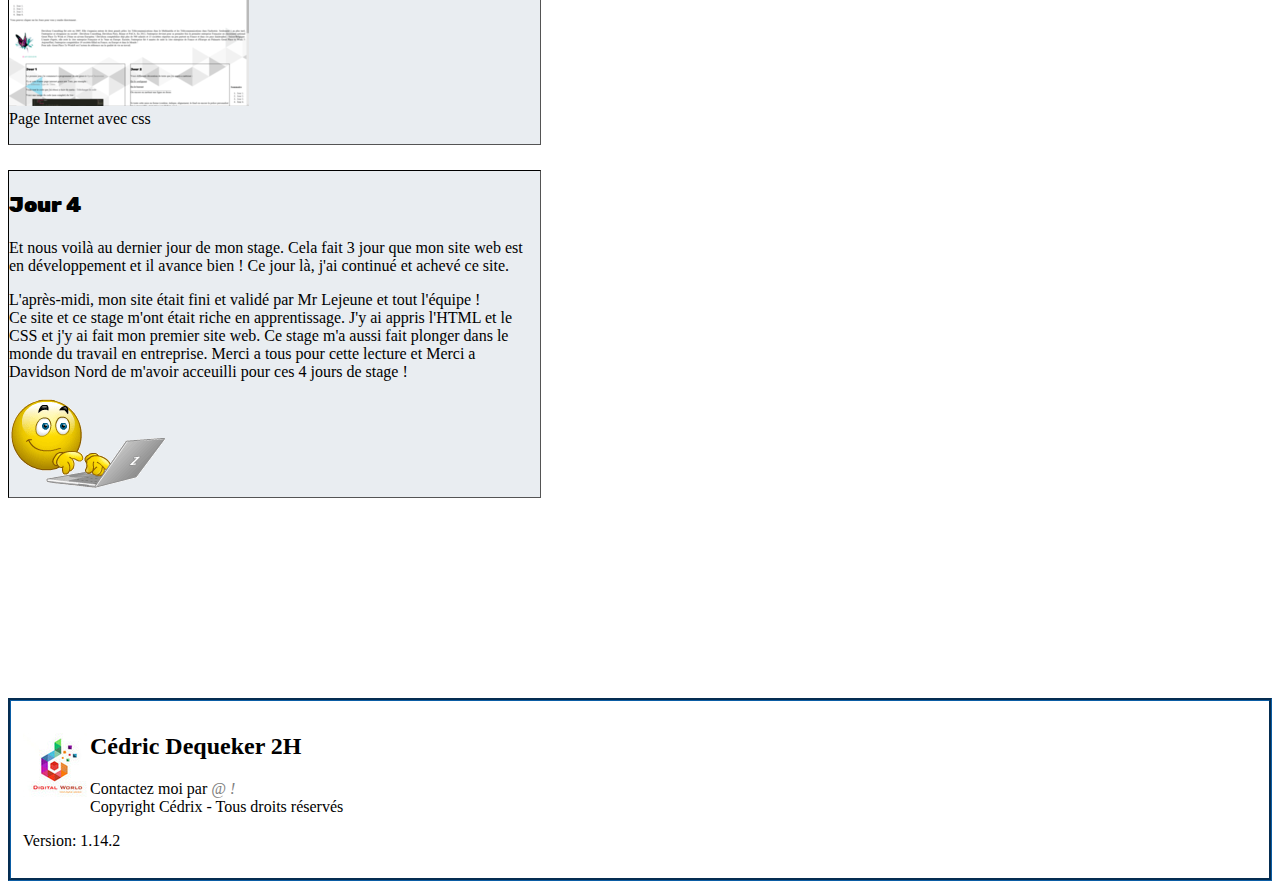
==== commit 9f93cad6: "Update index.html" ====
--- a/index.html
+++ b/index.html
@@ -65,7 +65,7 @@
     Pour un premier site web, le miens était franchement pas mal (Sans me vanter) !</p>
     <p>J'ai réussi a métriser des zone de texte pour faire en autre des formulaires.<br/>
        <label for="ameliorer">
-       D'ailleur votre avis m'intéresse  sur ce site :
+       D'ailleur votre avis sur ce site m'intéresse :
        </label>
        <br />
        
--- a/style.css
+++ b/style.css
@@ -118,7 +118,7 @@
 {
 	text-decoration: none;
 	color:gray;
-	front-style:italic;
+	font-style: italic;
 }
 
 a:hover   /*Apparence des liens au survol de la souris */
@@ -157,7 +157,7 @@
 	bottom: 0px;
 }
 
-.j1,.j2,.j3
+.j1,.j2,.j3,.j4
 {
 	 border: 1.8px inset black;
 	 width: 42%
@@ -178,18 +178,22 @@
 	margin-left: 100px
 	float:;
 	margin-top: 25px;
-	margin-bottom: 100px;
+	margin-bottom: 200px;
 }
 
 .j4
 {
-}
-
-
-.twitter
+	margin-right: 100px
+	float:;
+	margin-top: 25px;
+	margin-bottom: 200px
+}
+}
+
+
+
 @media all and (max-device-width: 480px)
 {
-	display: inline-block;
     /* Vos règles CSS pour les mobiles ici */
 }
 
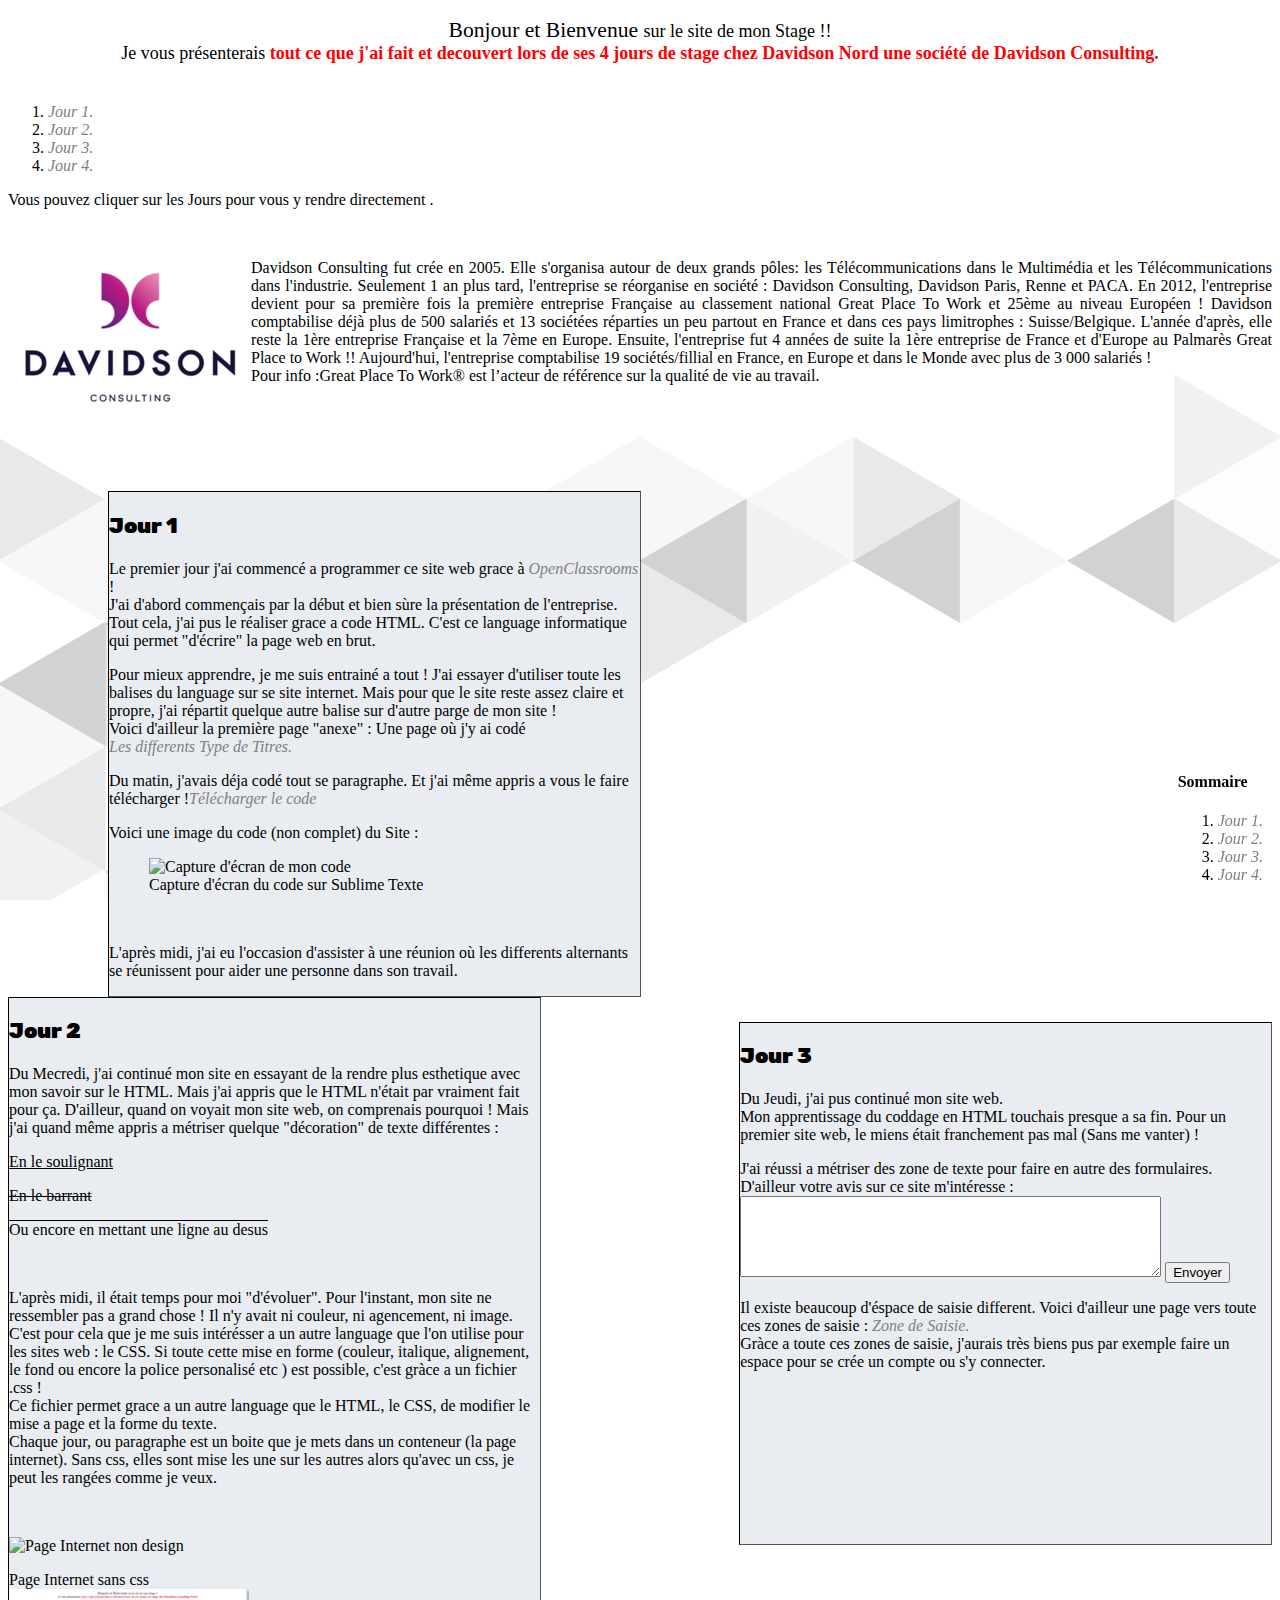
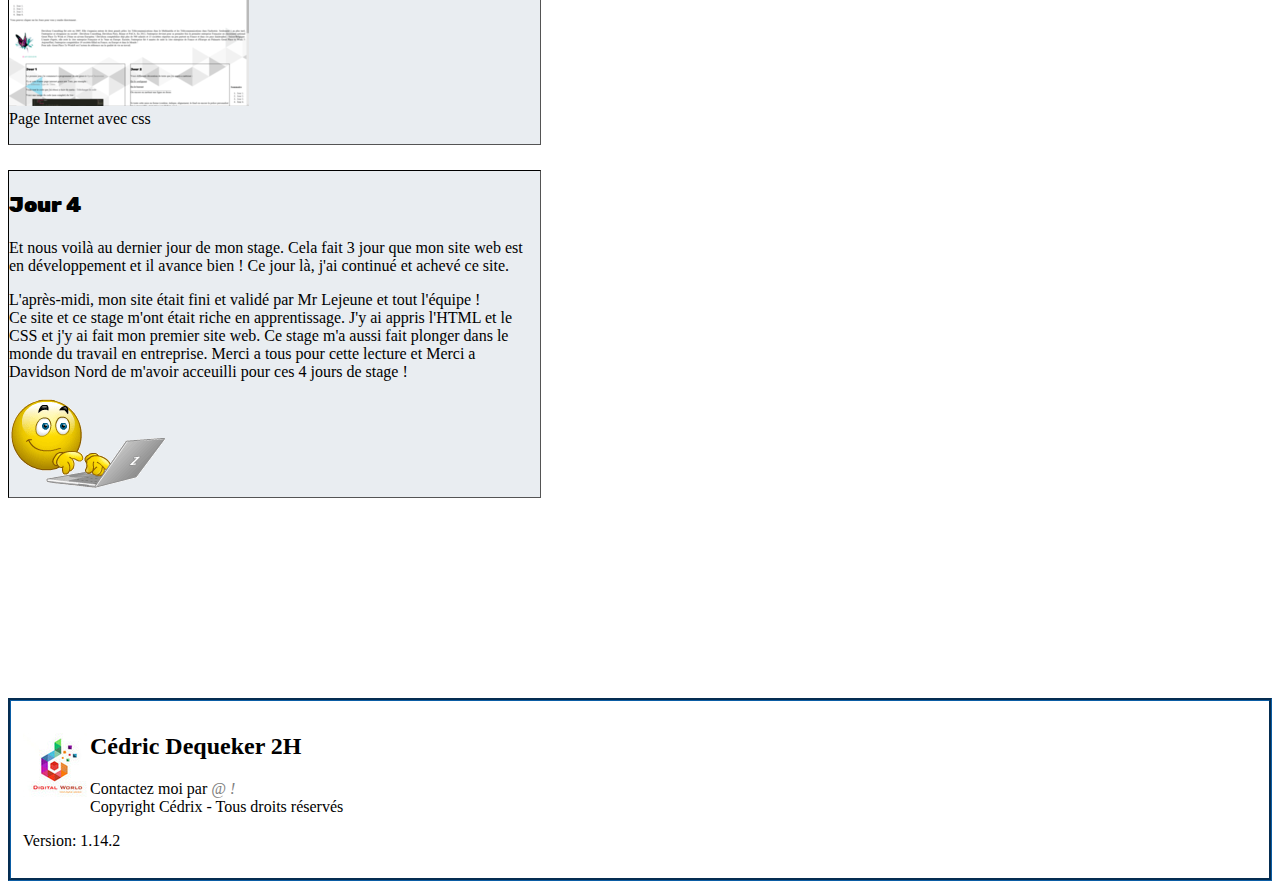
==== commit b5c17a62: "commit" ====
--- a/index.html
+++ b/index.html
@@ -69,7 +69,7 @@
        </label>
        <br />
        
-       <textarea name="ameliorer" id="ameliorer" rows="5" cols="50"> </textarea>       
+       <textarea name="ameliorer" id="ameliorer" rows="5" cols="50"> </textarea> <input type="submit" value="Envoyer" />      
    </p>
    <p>  Il existe beaucoup d'éspace de saisie different.
    Voici d'ailleur une page vers toute ces zones de saisie : <a href="saisie.html">Zone de Saisie. </a><br/>
